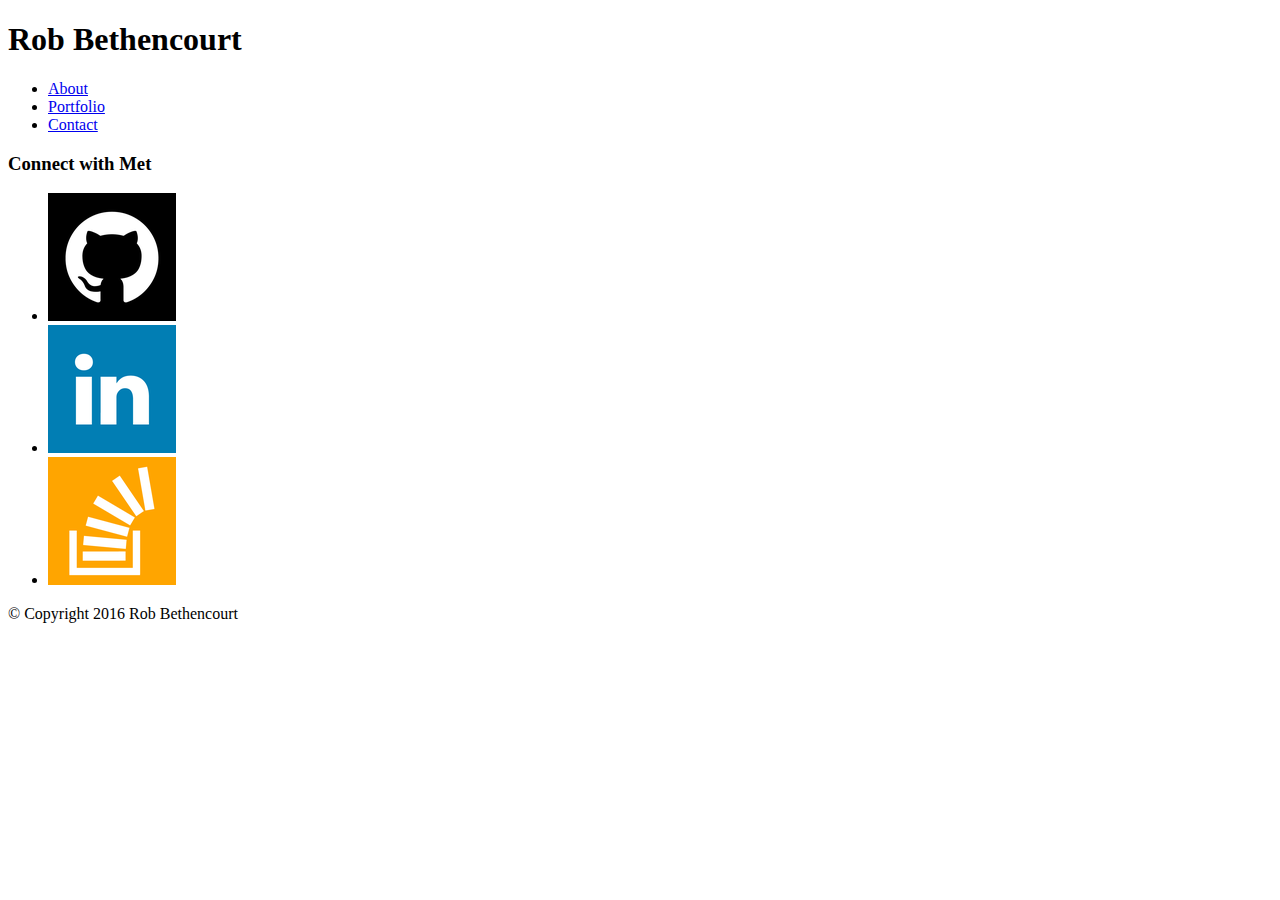
==== index.html @ 8bc32839 "html skeleton with recurring content" ====
<!DOCTYPE html>
<html>
<head>
<link rel="stylesheet" type="text/css" href="assets/css/style.css">
	<title>About</title>
</head>
<body>

	<header>
		<div class="container">
			<h1 class="logo">Rob Bethencourt</h1>
			<nav>
				<ul>
					<li><a href="index.html" alt="link to the homepage">About</a></li>
					<li><a href="portfolio.html" alt="link to portfolio page">Portfolio</a></li>
					<li><a href="contact.html">Contact</a></li>
				</ul>
			</nav>
		</div>
	</header>
	<div class="content">
		<div class="container">
			<main>

			</main>
			<aside>
			<h3>Connect with Met</h3>
				<ul>
					<li><a href="https://github.com/robbethencourt" target="_blank" alt="link to my github profile"><img src="assets/images/github.png" alt="github icon" /></a></li>
					<li><a href="https://www.linkedin.com/in/robert-bethencourt-13425316?trk=nav_responsive_tab_profile_pic" alt="link to my linkedin profile"><img src="assets/images/linkedin.png" alt="linkedin icon" /></a></li>
					<li><a href="http://stackoverflow.com/users/6153085/rob-bethencourt" alt="link to my stack overflow profile"><img src="assets/images/stackoverflow.png" alt="stack overflow icon" /></a></li>
				</ul>
			</aside>
		</div>
	</div>
	<footer>
		<p>&#169; Copyright 2016 Rob Bethencourt</p>
	</footer>

</body>
</html>
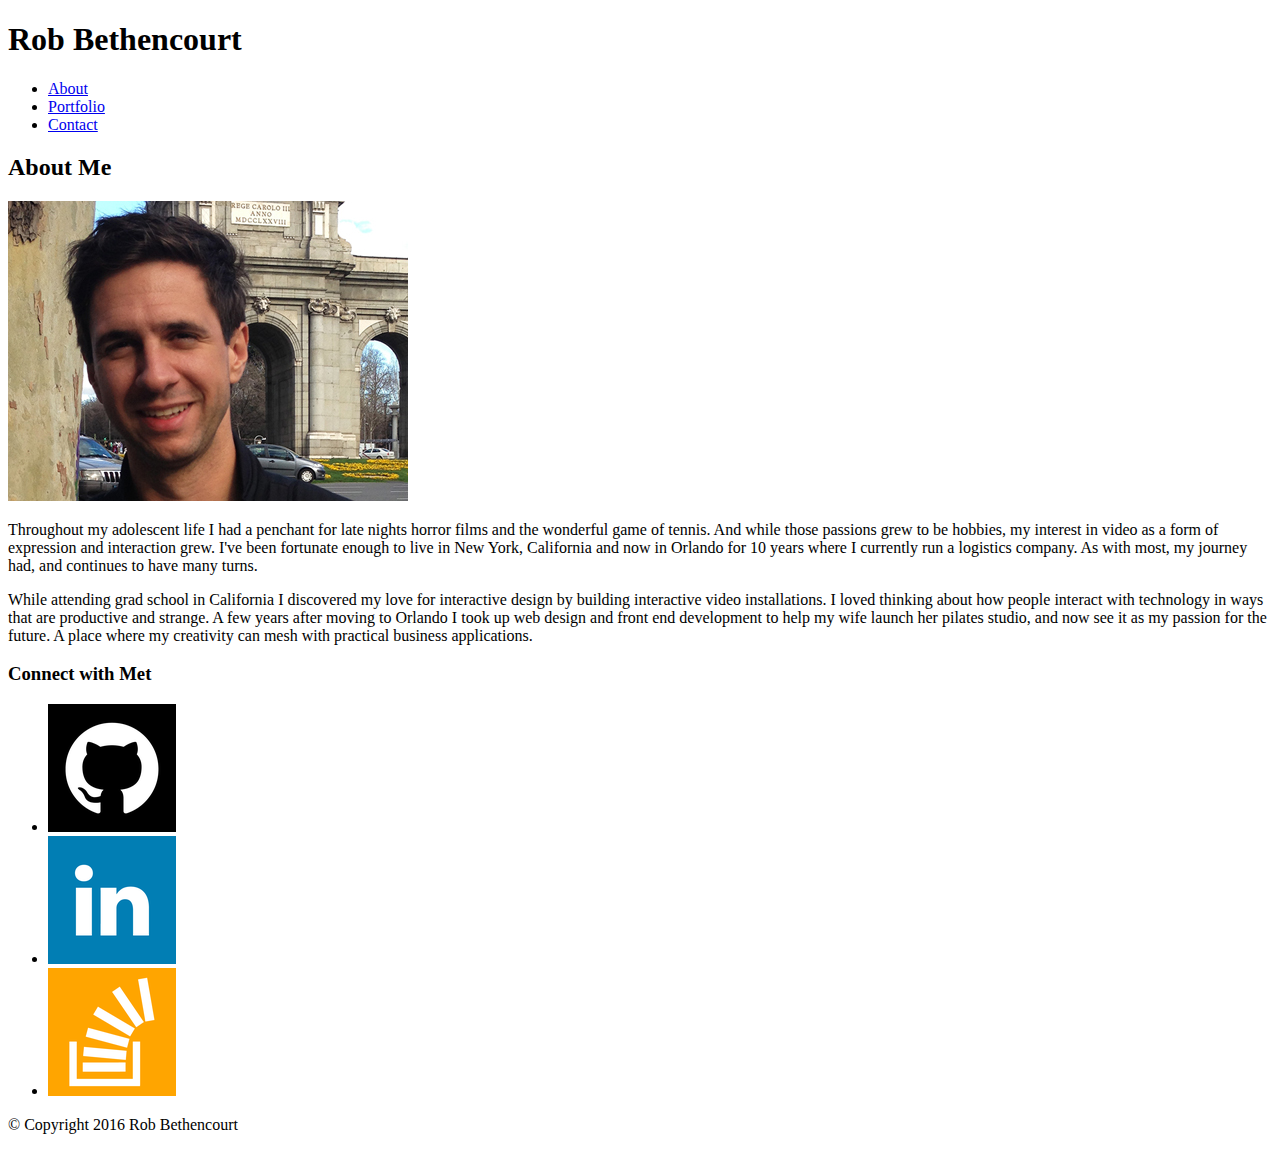
==== commit 85cd68b0: "added the rest of the content" ====
--- a/index.html
+++ b/index.html
@@ -21,10 +21,13 @@
 	<div class="content">
 		<div class="container">
 			<main>
-
+				<h2>About Me</h2>
+				<img src="assets/images/rbpp.jpg" alt="My profile pic">
+				<p>Throughout my adolescent life I  had a penchant for late nights horror films and the wonderful game of tennis. And while those passions grew to be hobbies, my interest in video as a form of expression and interaction grew. I've been fortunate enough to live in New York, California and now in Orlando for 10 years where I currently run a logistics company. As with most, my journey had, and continues to have many turns.</p>
+				<p>While attending grad school in California I discovered my love for interactive design by building interactive video installations. I loved thinking about how people interact with technology in ways that are productive and strange. A few years after moving to Orlando I took up web design and front end development to help my wife launch her pilates studio, and now see it as my passion for the future. A place where my creativity can mesh with practical business applications.</p>
 			</main>
 			<aside>
-			<h3>Connect with Met</h3>
+				<h3>Connect with Met</h3>
 				<ul>
 					<li><a href="https://github.com/robbethencourt" target="_blank" alt="link to my github profile"><img src="assets/images/github.png" alt="github icon" /></a></li>
 					<li><a href="https://www.linkedin.com/in/robert-bethencourt-13425316?trk=nav_responsive_tab_profile_pic" alt="link to my linkedin profile"><img src="assets/images/linkedin.png" alt="linkedin icon" /></a></li>
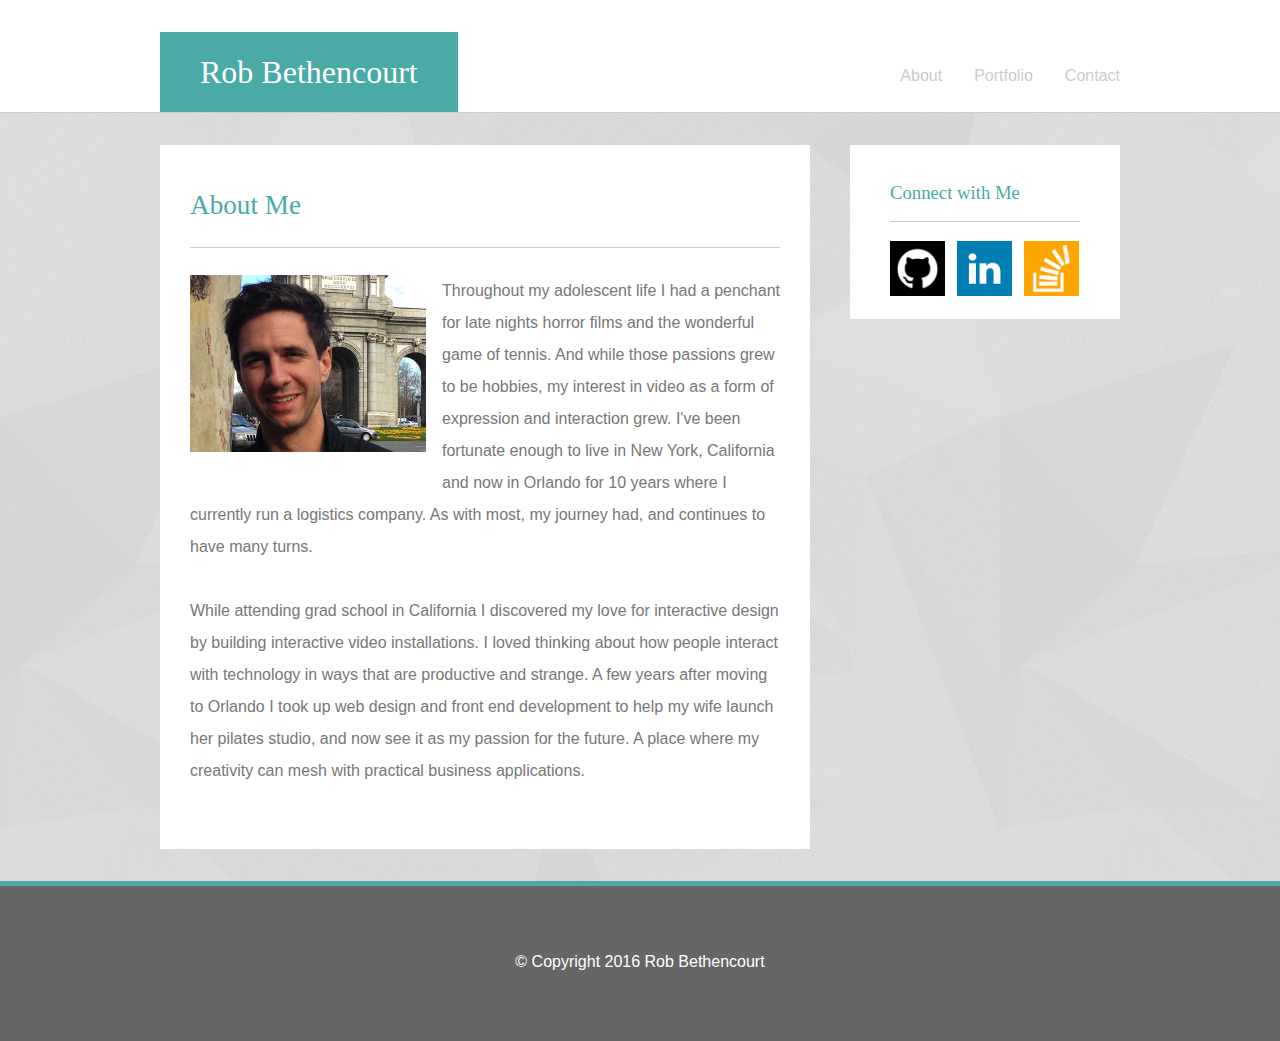
==== commit a7b58ffc: "almost all the styling complete" ====
--- a/index.html
+++ b/index.html
@@ -1,18 +1,19 @@
 <!DOCTYPE html>
 <html>
 <head>
-<link rel="stylesheet" type="text/css" href="assets/css/style.css">
+	<link rel="stylesheet" type="text/css" href="assets/css/reset.css">
+	<link rel="stylesheet" type="text/css" href="assets/css/style.css">
 	<title>About</title>
 </head>
 <body>
-
+<div class="wrapper"><!-- sticky footer -->
 	<header>
 		<div class="container">
 			<h1 class="logo">Rob Bethencourt</h1>
 			<nav>
-				<ul>
-					<li><a href="index.html" alt="link to the homepage">About</a></li>
-					<li><a href="portfolio.html" alt="link to portfolio page">Portfolio</a></li>
+				<ul class="main-nav">
+					<li><a href="index.html">About</a></li>
+					<li><a href="portfolio.html">Portfolio</a></li>
 					<li><a href="contact.html">Contact</a></li>
 				</ul>
 			</nav>
@@ -20,22 +21,24 @@
 	</header>
 	<div class="content">
 		<div class="container">
-			<main>
+			<section>
 				<h2>About Me</h2>
-				<img src="assets/images/rbpp.jpg" alt="My profile pic">
+				<img src="assets/images/rbpp.jpg" alt="My profile pic" class="ppic">
 				<p>Throughout my adolescent life I  had a penchant for late nights horror films and the wonderful game of tennis. And while those passions grew to be hobbies, my interest in video as a form of expression and interaction grew. I've been fortunate enough to live in New York, California and now in Orlando for 10 years where I currently run a logistics company. As with most, my journey had, and continues to have many turns.</p>
 				<p>While attending grad school in California I discovered my love for interactive design by building interactive video installations. I loved thinking about how people interact with technology in ways that are productive and strange. A few years after moving to Orlando I took up web design and front end development to help my wife launch her pilates studio, and now see it as my passion for the future. A place where my creativity can mesh with practical business applications.</p>
-			</main>
+			</section>
 			<aside>
-				<h3>Connect with Met</h3>
-				<ul>
-					<li><a href="https://github.com/robbethencourt" target="_blank" alt="link to my github profile"><img src="assets/images/github.png" alt="github icon" /></a></li>
-					<li><a href="https://www.linkedin.com/in/robert-bethencourt-13425316?trk=nav_responsive_tab_profile_pic" alt="link to my linkedin profile"><img src="assets/images/linkedin.png" alt="linkedin icon" /></a></li>
-					<li><a href="http://stackoverflow.com/users/6153085/rob-bethencourt" alt="link to my stack overflow profile"><img src="assets/images/stackoverflow.png" alt="stack overflow icon" /></a></li>
+				<h3>Connect with Me</h3>
+				<ul class="sm-nav">
+					<li><a href="https://github.com/robbethencourt" target="_blank"><img src="assets/images/github.png" alt="github icon" /></a></li>
+					<li><a href="https://www.linkedin.com/in/robert-bethencourt-13425316?trk=nav_responsive_tab_profile_pic"><img src="assets/images/linkedin.png" alt="linkedin icon" /></a></li>
+					<li><a href="http://stackoverflow.com/users/6153085/rob-bethencourt"><img src="assets/images/stackoverflow.png" alt="stack overflow icon" /></a></li>
 				</ul>
 			</aside>
 		</div>
 	</div>
+	<div class="push"></div><!-- sticky footer .push -->
+</div><!-- sticky footer .wrapper end -->
 	<footer>
 		<p>&#169; Copyright 2016 Rob Bethencourt</p>
 	</footer>
--- a/assets/css/style.css
+++ b/assets/css/style.css
@@ -0,0 +1,196 @@
+/* Global Element Styles */
+body {
+	font-family: 'Arial', 'Helvetica Neue', Helvetica, sans-serif;
+	background: url(../images/background.png);
+}
+
+p {
+	padding-bottom: 2em;
+	line-height: 2em;
+	color: #777;
+}
+
+h1, h2, h3, h4 {
+	font-family: 'Georgia', Times, Times New Roman, serif;	
+}
+
+h2, h3 {
+	color: #4aaaa5;
+	border-bottom: 1px solid #ccc;
+}
+
+h1 { font-size: 2em; }
+h2 { font-size: 1.7em; margin: 0 0 1em 0; padding: 1em 0; }
+h3 { font-size: 1.17em; margin: 0 0 1em 0; padding: 1em 0; }
+h4 { font-size: 1.12em; }
+
+label { 
+	display: block;
+	padding: 20px 0 10px 0;
+	color: #777;
+}
+
+input[type="text"], input[type="email"] {
+	width: 96%;
+	padding: 2%;
+	border: 1px solid #ccc;
+}
+
+textarea {
+	height: 150px;
+	width: 96%;
+	padding: 2%;
+	margin-bottom: 15px;
+	border: 1px solid #ccc;
+}
+
+input[type="button"] {
+	background: #4aaaa5;
+	padding: 10px 25px;
+	border: none;
+	color: #fff;
+}
+
+
+/* Section Specific Styles */
+.container {
+	width: 960px;
+	margin: 0 auto;
+	position: relative;
+	overflow: hidden;
+}
+
+header {
+	padding: 2em 0 0 0;
+	border-bottom: 1px solid #ccc;
+	background: #fff;
+}
+
+	header .logo {
+		float: left;
+		padding: 0.75em 1.25em;
+		bottom: 0;
+		left: 0;
+		margin: 0;
+		color: #fff;
+		background: #4aaaa5;
+	}
+
+	nav {
+		float: right;
+		position: absolute;
+		bottom: 0;
+		right: 0;
+		padding: 0 0 1.75em 0;
+	}
+
+		.main-nav li {
+			float: left;
+			margin: 1em 0 0 2em;
+		}
+
+			.main-nav a, .main-nav a:visited {
+				text-decoration: none;
+				color: #ccc;
+			}
+
+.content {
+	padding: 2em;
+	overflow: hidden;
+}
+
+section {
+	float: left;
+	width: 590px;
+	margin: 0 40px 0 0;
+	padding: 20px 30px 30px 30px;
+	background: #fff;
+}
+
+	section .ppic {
+		float: left;
+		width: 40%;
+		padding: 0 1em 1em 0;
+	}
+
+	.p-gallery li {
+		position: relative;
+		float: left;
+		width: 47%;
+		margin-bottom: 30px;
+	}
+
+	.p-gallery li:nth-of-type(odd) {
+		margin-right: 6%;
+	}
+
+		.p-gallery h4 {
+			position: absolute;
+			bottom: 10px;
+			width: 100%;
+			padding: 20px 0;
+			color: #fff;
+			text-align: center;
+			background: #4aaaa5;
+		}
+
+		.p-gallery img {
+			max-width: 100%;
+		}
+
+aside {
+	float: left;
+	width: 190px;
+	padding: 20px 40px;
+	background: #fff;
+}
+
+	.sm-nav li {
+		float: left;
+	}
+
+		.sm-nav img {
+			width: 55px;
+			margin-right: 12px;
+		}
+
+		.sm-nav li:last-of-type img {
+			margin-right: 0;
+		}
+
+footer {
+	padding: 60px 0 0 0;
+	text-align: center;
+	border-top: 5px solid #4aaaa5;
+	background: #666;
+}
+
+	footer p {
+		color: #fff;
+	}
+
+/* Sticky Footer */
+* {
+	margin: 0;
+}
+html, body {
+	height: 100%;
+}
+.wrapper {
+	min-height: 100%;
+	margin: 0 auto -155px; /* the bottom margin is the negative value of the footer's height */
+}
+.push {
+	height: 155px; /* '.push' must be the same height as 'footer' */
+}
+
+footer {
+	height: 95px; /* '.push' must be the same height as 'footer' */
+}
+
+/*
+
+Sticky Footer by Ryan Fait
+http://ryanfait.com/
+
+*/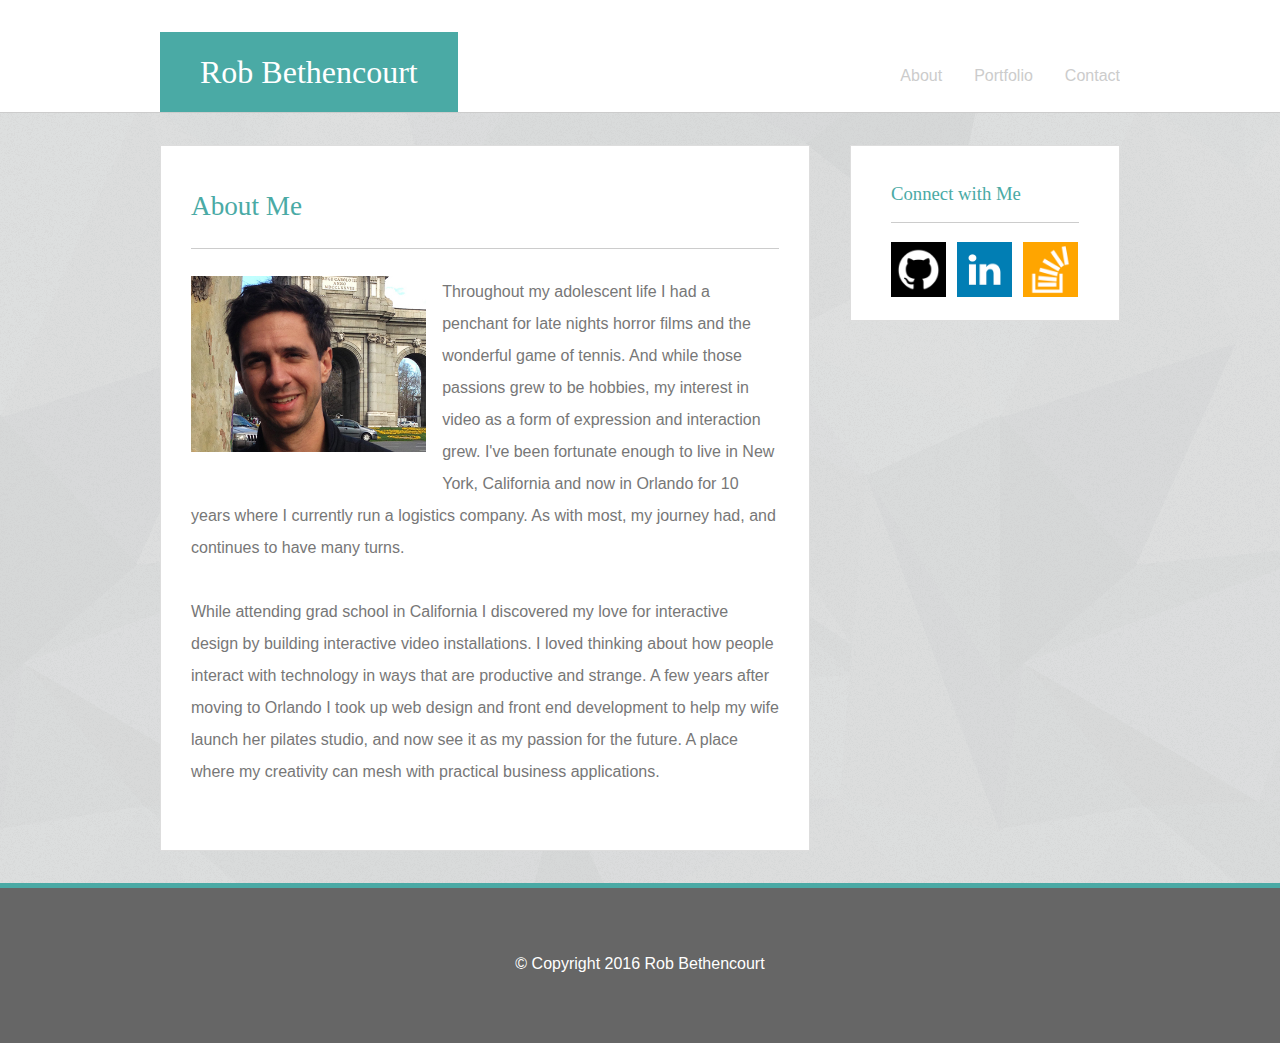
==== commit 585b91c1: "added responsive styling" ====
--- a/index.html
+++ b/index.html
@@ -1,6 +1,9 @@
 <!DOCTYPE html>
 <html>
 <head>
+	<meta charset="utf-8">
+    <meta http-equiv="X-UA-Compatible" content="IE=edge">
+    <meta name="viewport" content="width=device-width, initial-scale=1">
 	<link rel="stylesheet" type="text/css" href="assets/css/reset.css">
 	<link rel="stylesheet" type="text/css" href="assets/css/style.css">
 	<title>About</title>
--- a/assets/css/style.css
+++ b/assets/css/style.css
@@ -8,6 +8,16 @@
 	padding-bottom: 2em;
 	line-height: 2em;
 	color: #777;
+}
+
+a, a:visited {
+	color: #4aaaa5;
+	transition: 0.35s;
+}
+
+a:hover, a:visited {
+	color: #fd6e72;
+	transition: 0.35s;
 }
 
 h1, h2, h3, h4 {
@@ -44,11 +54,16 @@
 	border: 1px solid #ccc;
 }
 
-input[type="button"] {
+input[type="submit"] {
 	background: #4aaaa5;
 	padding: 10px 25px;
 	border: none;
 	color: #fff;
+}
+
+input[type="submit"]:hover, input[type="button"]:focus {
+	cursor: pointer;
+	background: #fd6e72;
 }
 
 
@@ -94,16 +109,21 @@
 				color: #ccc;
 			}
 
+			.main-nav a:hover, .main-nav a:focus {
+				color: #fd6e72;
+			}
+
 .content {
-	padding: 2em;
+	padding: 2em 0;
 	overflow: hidden;
 }
 
 section {
 	float: left;
-	width: 590px;
+	width: 588px;
 	margin: 0 40px 0 0;
 	padding: 20px 30px 30px 30px;
+	border: 1px solid #ddd;
 	background: #fff;
 }
 
@@ -132,6 +152,12 @@
 			color: #fff;
 			text-align: center;
 			background: #4aaaa5;
+			transition: 0.35s;
+		}
+
+		.p-gallery a:hover h4, .p-gallery a:focus h4 {
+			background: #fd6e72;
+			transition: 0.35s;
 		}
 
 		.p-gallery img {
@@ -140,8 +166,9 @@
 
 aside {
 	float: left;
-	width: 190px;
+	width: 188px;
 	padding: 20px 40px;
+	border: 1px solid #ddd;
 	background: #fff;
 }
 
@@ -151,11 +178,16 @@
 
 		.sm-nav img {
 			width: 55px;
-			margin-right: 12px;
+			margin-right: 11px;
 		}
 
 		.sm-nav li:last-of-type img {
 			margin-right: 0;
+		}
+
+		.sm-nav li:hover img {
+			transition: 0.3s;
+			transform: rotate(360deg);
 		}
 
 footer {
@@ -193,4 +225,166 @@
 Sticky Footer by Ryan Fait
 http://ryanfait.com/
 
-*/+*/
+
+
+/* Media Queries */
+
+@media screen and (max-width: 980px) {
+	
+	header {
+		padding: 0;
+	}
+
+	.container {
+		width: 80%;
+	}
+
+	section {
+		width: 60%;
+		margin: 0 5% 0 0;
+		padding: 20px 2.5% 30px 2.5%;
+	}
+
+	section .ppic {
+		width: 100%;
+		padding: 0 0 1em 0;
+	}
+
+	.p-gallery li {
+		float: none;
+		width: 100%;
+		margin-bottom: 30px;
+	}
+
+	.p-gallery li:nth-of-type(odd) {
+		margin-right: 6%;
+	}
+
+	aside {
+		width: 24%;
+		padding: 20px 2.5%;
+	}
+
+		.sm-nav li {
+			width: 30%;
+			margin-right: 5%;
+		}
+
+		.sm-nav li:last-of-type {
+			margin-right: 0;
+		}
+
+			.sm-nav img {
+				max-width: 100%;
+				margin-right: 0;
+			}
+
+}
+
+@media screen and (max-width: 768px) {
+
+	.container {
+		width: 90%;
+	}
+	
+	section {
+		width: 90%;
+		margin: 0 0 30px 0;
+		padding: 20px 5% 30px 5%;
+	}
+
+		section .ppic {
+			float: left;
+			width: 50%;
+			padding: 0 1em 1em 0;
+		}
+
+		.p-gallery li {
+			float: left;
+			width: 47%;
+			margin-bottom: 30px;
+		}
+
+	.p-gallery li:nth-of-type(odd) {
+		margin-right: 6%;
+	}
+
+	aside {
+		width: 90%;
+		padding: 20px 5%;
+	}
+
+		.sm-nav {
+			width: 30%;
+		}
+
+}
+
+@media screen and (max-width: 640px) {
+
+	.container {
+		width: 100%;
+	}
+
+	header {
+		position: static;
+	}
+
+		header .logo {
+			float: none;
+			width: 90%;
+			padding: 0.75em 5%;
+			margin: 0;
+			color: #fff;
+			text-align: center;
+			background: #4aaaa5;
+		}
+
+		nav {
+			float: none;
+			position: static;
+			padding: 0 0 1.75em 0;
+			background: #fff;
+		}
+
+			.main-nav li {
+				float: left;
+				width: 23.3%;
+				margin: 0em;
+				padding: 1.5em 5%;
+				text-align: center;
+			}
+
+		section {
+			width: 80%;
+			margin: 0 5% 30px 5%;
+			padding: 20px 5% 30px 5%;
+		}
+
+			section .ppic {
+				width: 100%;
+				padding: 0 0 1em 0;
+			}
+
+			.p-gallery li {
+				float: none;
+				width: 100%;
+				margin-bottom: 30px;
+			}
+
+			.p-gallery li:nth-of-type(odd) {
+				margin-right: 6%;
+			}
+
+				.p-gallery img {
+					width: 100%;
+				}
+
+		aside {
+			width: 80%;
+			margin: 0 5%;
+			padding: 20px 5%;
+		}
+	
+}